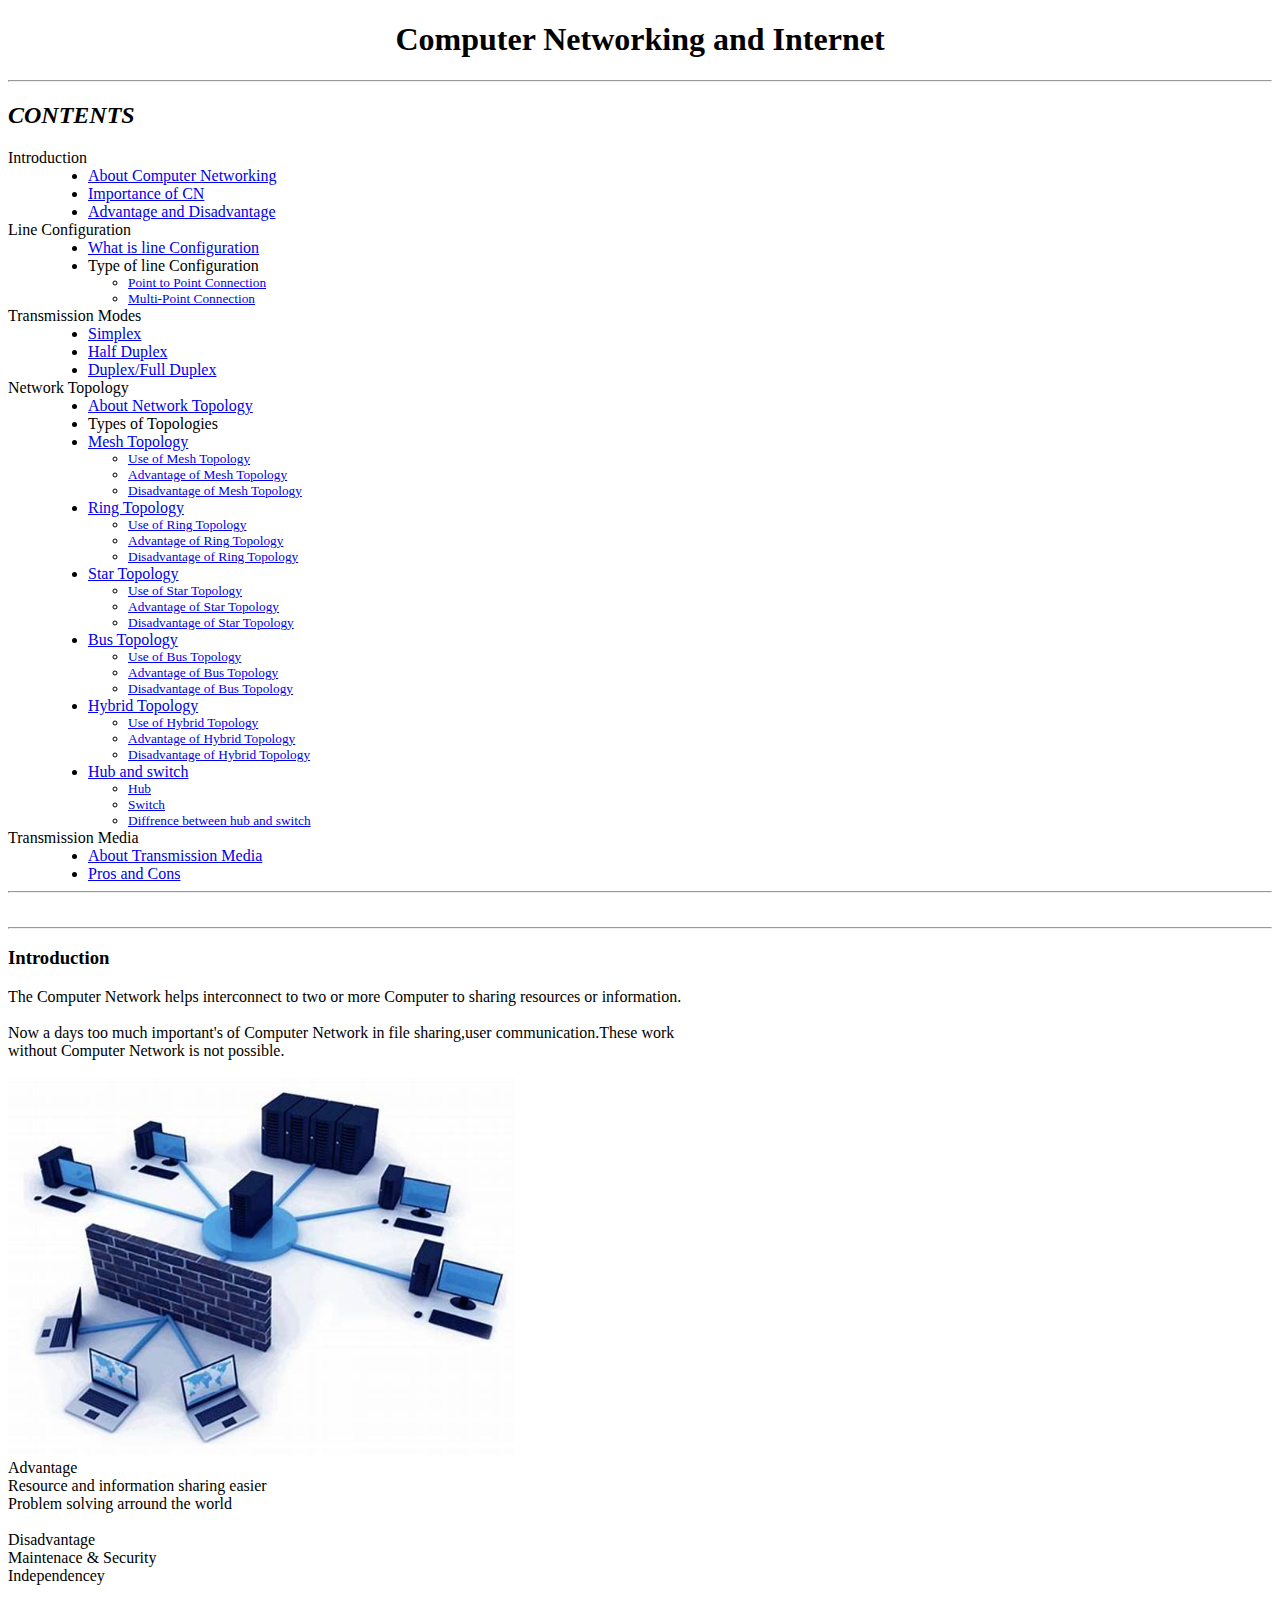
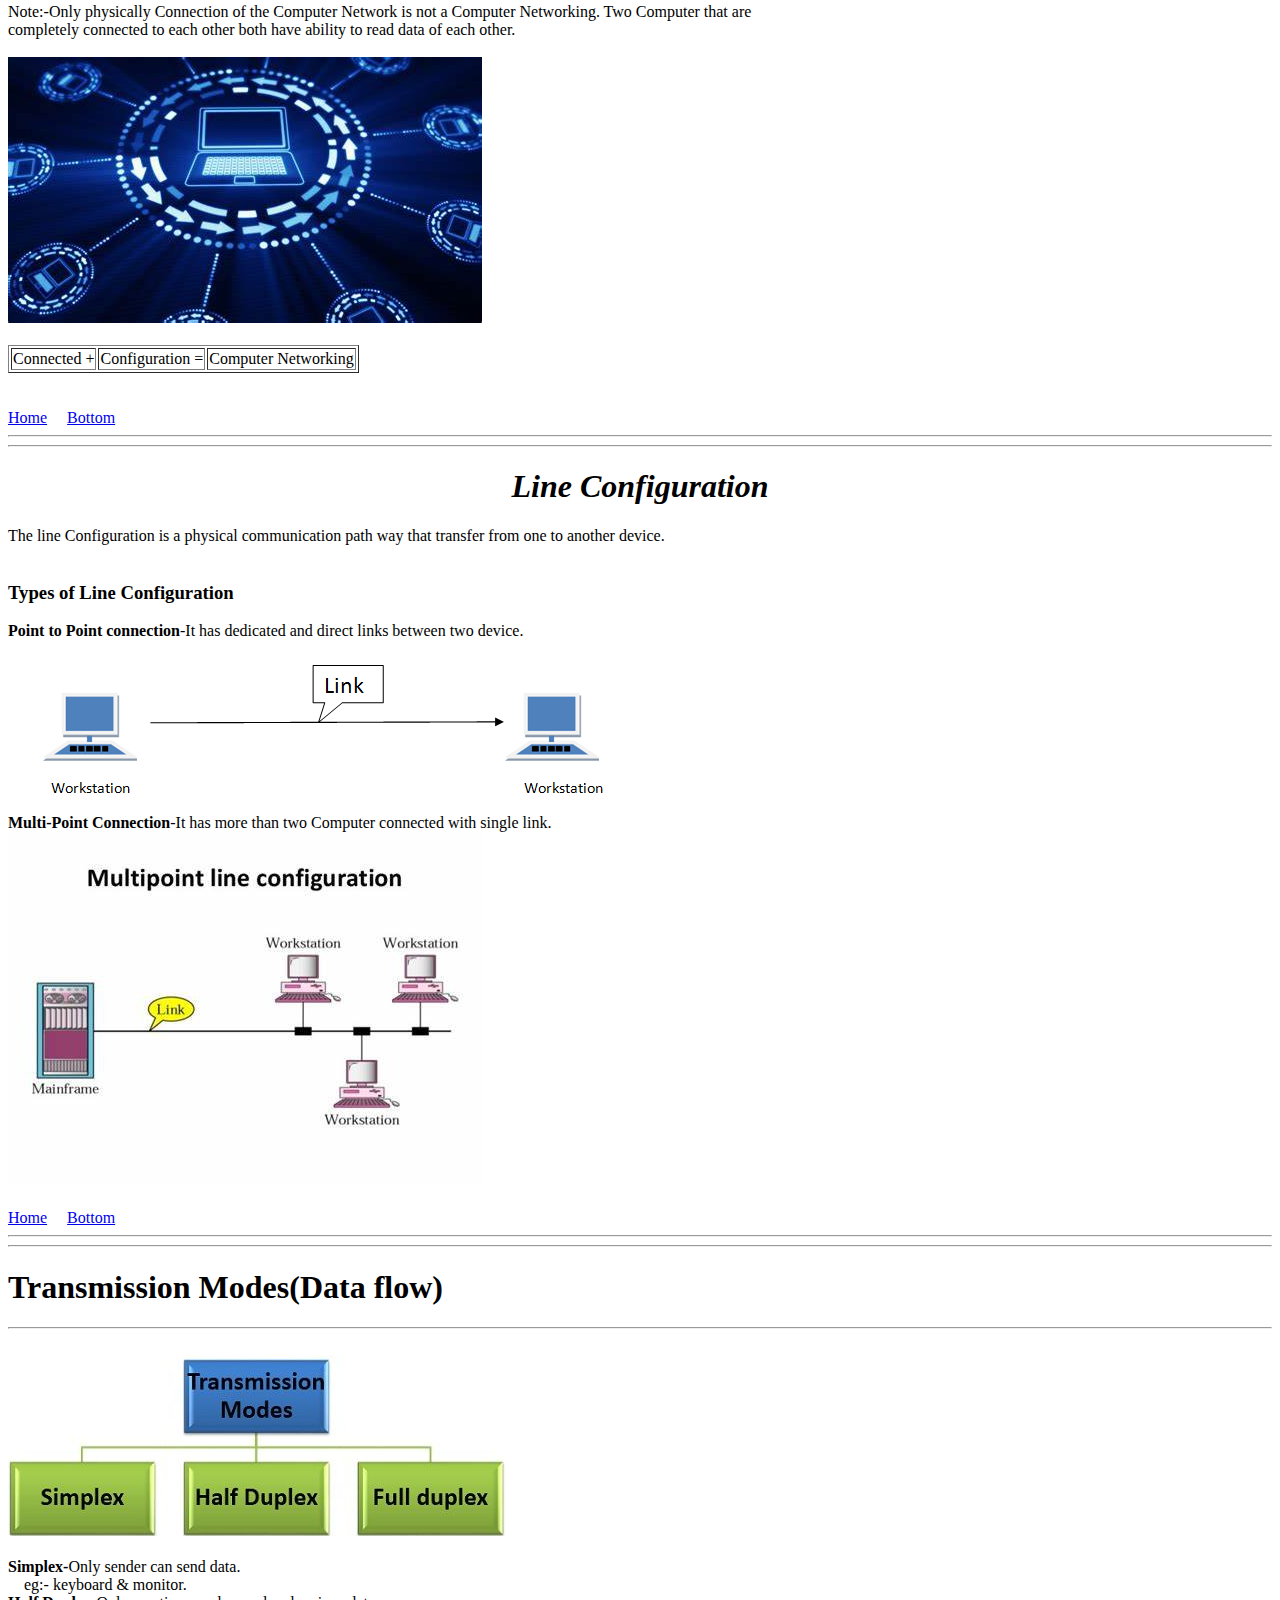
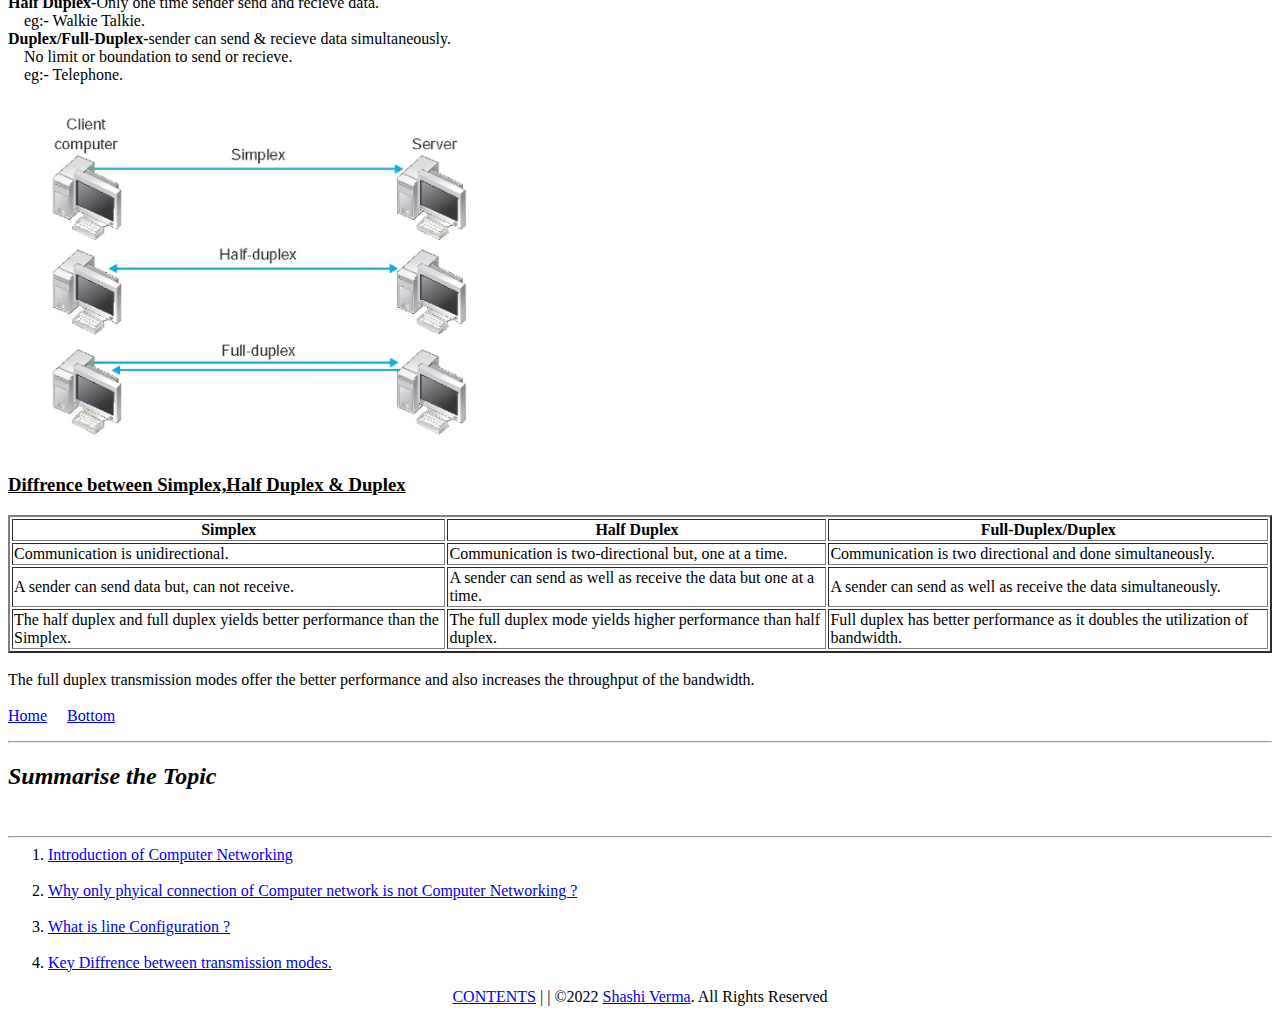
==== index.html @ 913f5e0c "Add files via upload" ====
<!DOCTYPE html>
<html lang="en">
<head>
    <meta charset="UTF-8">
    <meta http-equiv="X-UA-Compatible" content="IE=edge">
    <meta name="viewport" content="width=device-width, initial-scale=1.0">
    <title>Computer Networking and Internet</title>
</head>
<header><a name="Home"></a><h1 align="center">Computer Networking and Internet</h1>
    <hr></header>
<body>
    <p>
        <h2><i>CONTENTS</i></h2>
        
        <dl>
        
            <dt>Introduction</dt>
            <ul>
            <dd><li><a href="#About Computer Networking">About Computer Networking</a></li></dd>
            <dd><li><a href="#Importance of CN">Importance of CN</a></li></dd>
            <dd><li><a href="#Disadvantage">Advantage and Disadvantage</a></li></dd>
        </ul>
        <dt>Line Configuration</dt>
        <ul>
            <dd>
                <li><a href="#introofline">What is line Configuration</a></li>
                <li>Type of line Configuration
                <ul>
                <small><li><a href="#p2p">Point to Point Connection</a></li>
                <li><a href="#mp">Multi-Point Connection</a></li></small></ul></li>
            </dd>
        </ul>
        <dt>Transmission Modes</dt>
        <dd><ul>
            <li><a href="#Simplex">Simplex</a></li>
            <li><a href="#Half Duplex">Half Duplex</a></li>
            <li><a href="#Duplex">Duplex/Full Duplex</a></li>
        </ul></dd>
        <dt>Network Topology</dt>
        <dd><ul>
            <li><a href="#About Network Topology">About Network Topology</a></li>
            <li>Types of Topologies</li>
            <li><a href="#Mesh Topology">Mesh Topology</a>
            <ul><small>
                <li><a href="#Use of Mesh Topology">Use of Mesh Topology</a></li>
                <li><a href="#Advantage of Mesh Topology">Advantage of Mesh Topology</a></li>
                <li><a href="#Disadvantage of Mesh Topology">Disadvantage of Mesh Topology</a></li>
            </small></ul></li>
            <li><a href="#Ring Topology">Ring Topology</a>
                <ul><small>
                    <li><a href="#Use of Ring Topology">Use of Ring Topology</a></li>
                    <li><a href="#Advantage of Ring Topology">Advantage of Ring Topology</a></li>
                    <li><a href="#Disadvantage of Ring Topology">Disadvantage of Ring Topology</a></li>
                </small></ul></li></li>
            <li><a href="#Star Topology">Star Topology</a>
                <ul><small>
                    <li><a href="#Use of Star Topology">Use of Star Topology</a></li>
                    <li><a href="#Advantage of Star Topology">Advantage of Star Topology</a></li>
                    <li><a href="#Disadvantage of Star Topology">Disadvantage of Star Topology</a></li>
                </small></ul></li></li>
            <li><a href="#Bus Topology">Bus Topology</a>
                <ul><small>
                    <li><a href="#Use of Bus Topology">Use of Bus Topology</a></li>
                    <li><a href="#Advantage of Bus Topology">Advantage of Bus Topology</a></li>
                    <li><a href="#Disadvantage of Bus Topology">Disadvantage of Bus Topology</a></li>
                </small></ul></li></li>
            <li><a href="Hybrid Topology">Hybrid Topology</a>
                <ul><small>
                    <li><a href="#Use of Hybrid Topology">Use of Hybrid Topology</a></li>
                    <li><a href="#Advantage of Hybrid Topology">Advantage of Hybrid Topology</a></li>
                    <li><a href="#Disadvantage of Hybrid Topology">Disadvantage of Hybrid Topology</a></li>
                </small></ul></li></li>
            <li><a href="#Hub and switch">Hub and switch</a>
            <ul><small>
                <li><a href="Hub">Hub</a></li>
                <li><a href="#Switch">Switch</a></li>
                <li><a href="#Diffrence between Hub and sitch">Diffrence between hub and switch</a></li>
            </small></ul></li>
        </ul></dd>
        <dt>Transmission Media</dt>
        <dd><ul>
            <li><a href="#What is Transmisson Media">About Transmission Media</a></li>
            <li><a href="#Pros & Cons">Pros and Cons</a></li>
        </ul></dd>
        
       <!-- <dt>Signal</dt>
        <dd>
            <ul>
                <li><a href=""></a></li>
                <li><a href=""></a></li>
                <li><a href=""></a></li>
            </ul>
        </dd>
        <dt>OSI MODEL</dt>
        <dd>
            <ul>
                <li><a href=""></a></li>
                <li><a href=""></a></li>
                <li><a href=""></a></li>
                <li><a href=""></a></li>
                <li><a href=""></a></li>
                <li><a href=""></a></li>
                <li><a href=""></a></li>
                <li><a href=""></a></li>
            </ul>
        </dd>
        <dt>CSMA/CD and binary back off algorithm</dt>
        <dd>
            <ul><il>
                <li><a href=""></a></li>
                <li><a href=""></a></li>
                <li><a href=""></a></li>
            </ul></il>
        </dd>
        <dt>IP addressing & Subnet Masking</dt>
        <dd>
            <ul>
                <li><a href=""></a></li>
                <li><a href=""></a></li>
                <li><a href=""></a></li>
            </ul>
        </dd>
        <dt>SSL/TLS</dt>
        <dd>
            <ul>
                <li><a href=""></a></li>
                <li><a href=""></a></li>
                <li><a href=""></a></li>
            </ul>
        </dd>
        <dt>HTTP</dt>
        <dd>
            <ul>
               <li><a href=""></a></li>
               <li><a href=""></a></li>
               <li><a href=""></a></li>
               <li><a href=""></a></li>
               <li><a href=""></a></li>
            </ul>
        </dd>
        </dl> -->
        <hr><br><hr>
    </p>
    <div>
         <h3><a name="Introduction">Introduction</a></h3>
        <a name="About Computer Networking"></a>The Computer Network helps interconnect to two or more Computer to sharing resources or information. <br>


        <br>
        <a name="Importance of CN"></a>Now a days too much important's of Computer Network in file sharing,user communication.These work  <br>
        without Computer Network is not possible.
        <br>
        <br>
        <a href="./index.html"><img src="./OIP.jpg" alt="OIP img" width="40%"></a> <br>
        <a name="Advantage">Advantage</a><li>Resource and information sharing easier</li>
        <li>Problem solving arround the world</li><br>
        <a name="Disadvantage">Disadvantage</a><li>Maintenace & Security</li>
        <li>Independencey</li><br>
        Note:-<a name="phyicalconnection"></a>Only physically Connection of the Computer Network is not a Computer Networking. Two Computer that are <br>
        completely connected to each other both have ability to read data of each other. <br>  <br>
        <a href="#introduction"><img src="./Overview.jpg" alt="Computer Networking"></a><br> <br>
        <!-- &gt; &nbsp; Connected + Configuration = Computer Networking.  -->
        <table border="1">
             <tr><td>Connected +</td>
             <td>Configuration =</td>
             <td>Computer Networking</td></tr>
        </table><br> 
        <br>
        <a href="#Home">Home</a> &nbsp; &nbsp; <a href="#bottom">Bottom</a>
    </div><hr> <hr>
    <h1 align="center"><i>Line Configuration</i></h1>
    <p>
        <a name="introofline"></a>The line Configuration is a physical communication path way that transfer from one to another device. <br> <br>
        <a name="Typeofline"></a><h3>Types of Line Configuration</h3>
        <a name="p2p"></a><strong>Point to Point connection</strong>-It has dedicated and direct links between two device. <br> 
        <img src="./p2p.jpeg" alt="point to point"><br>
        <a name="mp"></a><strong>Multi-Point Connection</strong>-It has more than two Computer connected with single link. <br>
        <img src="./m2p.jpg" alt="Multi-Point"> <br><br>
        <a href="#Home">Home</a> &nbsp; &nbsp; <a href="#bottom">Bottom</a>
        <br>
        <hr><hr>
     </p>
     <p>
        <h1>Transmission Modes(Data flow)</h1><hr>
        <br>
        <img src="./transmission modes.jpg" alt="Modes"> <br> <br>
        <a name="Simplex"><strong>Simplex-</strong></a>Only sender can send data. <br>
        &nbsp; &nbsp; eg:- keyboard & monitor. <br>
        <a name="Half Duplex"><strong>Half Duplex-</strong></a>Only one time sender send and recieve data. <br>
        &nbsp; &nbsp;  eg:- Walkie Talkie. <br>
        <a name="Duplex"><strong>Duplex/Full-Duplex-</strong></a>sender can send & recieve data simultaneously. <br>
        &nbsp; &nbsp; No limit or boundation to send or recieve. <br>
        &nbsp; &nbsp; eg:- Telephone. <br> <br>
        <img src="./pic 3 mode.jpg" alt="Modes Image" width="37%"> <br> 
        <h3><a name="Diffrence modes"><u>Diffrence between Simplex,Half Duplex & Duplex</u></a></h3>
        <table border="2">
            <tr >
                <th>Simplex</th>
                <th>Half Duplex</th>
                <th>Full-Duplex/Duplex</th>
            </tr>
            <tr>
                <td>Communication is unidirectional.</td>
                <td>Communication is two-directional but, one at a time.</td>
                <td>Communication is two directional and done simultaneously.</td>
            </tr>
            <tr>
                <td>A sender can send data but, can not receive.</td>
                <td>A sender can send as well as receive the data but one at a time.</td>
                <td>A sender can send as well as receive the data simultaneously.</td>
            </tr>
            <tr>
                <td>The half duplex and full duplex yields better performance than the Simplex.</td>
                <td>The full duplex mode yields higher performance than half duplex.</td>
                <td>Full duplex has better performance as it doubles the utilization of bandwidth.</td>
            </tr>
        </table>
        <br>
        The full duplex transmission modes offer the better performance and also increases the throughput of the bandwidth.
        <br> <br>
        <a href="#Home">Home</a> &nbsp; &nbsp; <a href="#bottom">Bottom</a>
     </p>
       <p> 
       <hr> <h2><i>Summarise the Topic</i></h2>
        <br><hr>
        <ol>
        <li><a href="#Introduction">Introduction of Computer Networking</a></li><br>
        <li><a href="#phyicalconnection">Why only phyical connection of Computer network is not Computer Networking ?</li></a> <br>
        <li><a href="#introofline">What is line Configuration ?</a></li> <br>
        <li><a href="Diffrence modes">Key Diffrence between transmission modes.</a></li>
        </ol>
        <a name="bottom"></a>
    </p>
</body>
<footer align="center"><a href="#Home">CONTENTS</a> |  | ©2022 <a href="https://github.com/Shashiverm" target="_blank">Shashi Verma</a>. All Rights Reserved</footer>
</html>
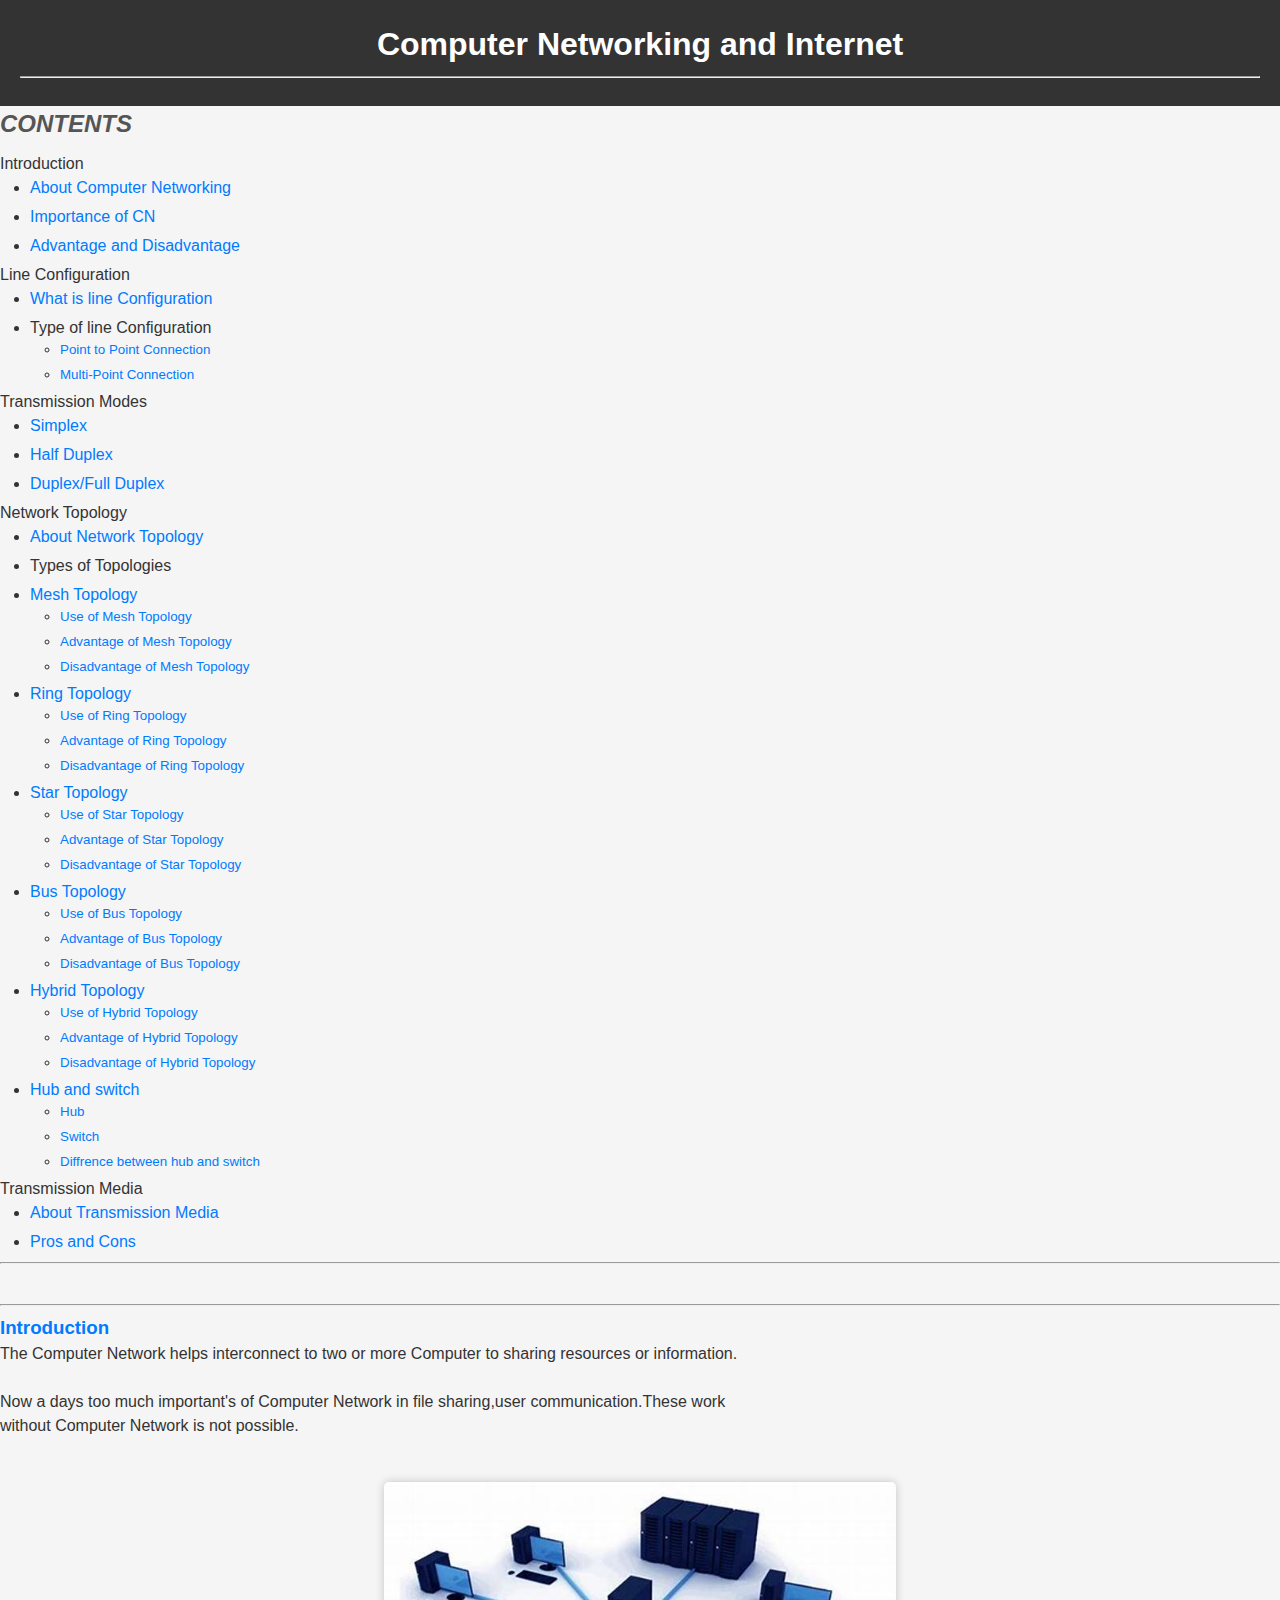
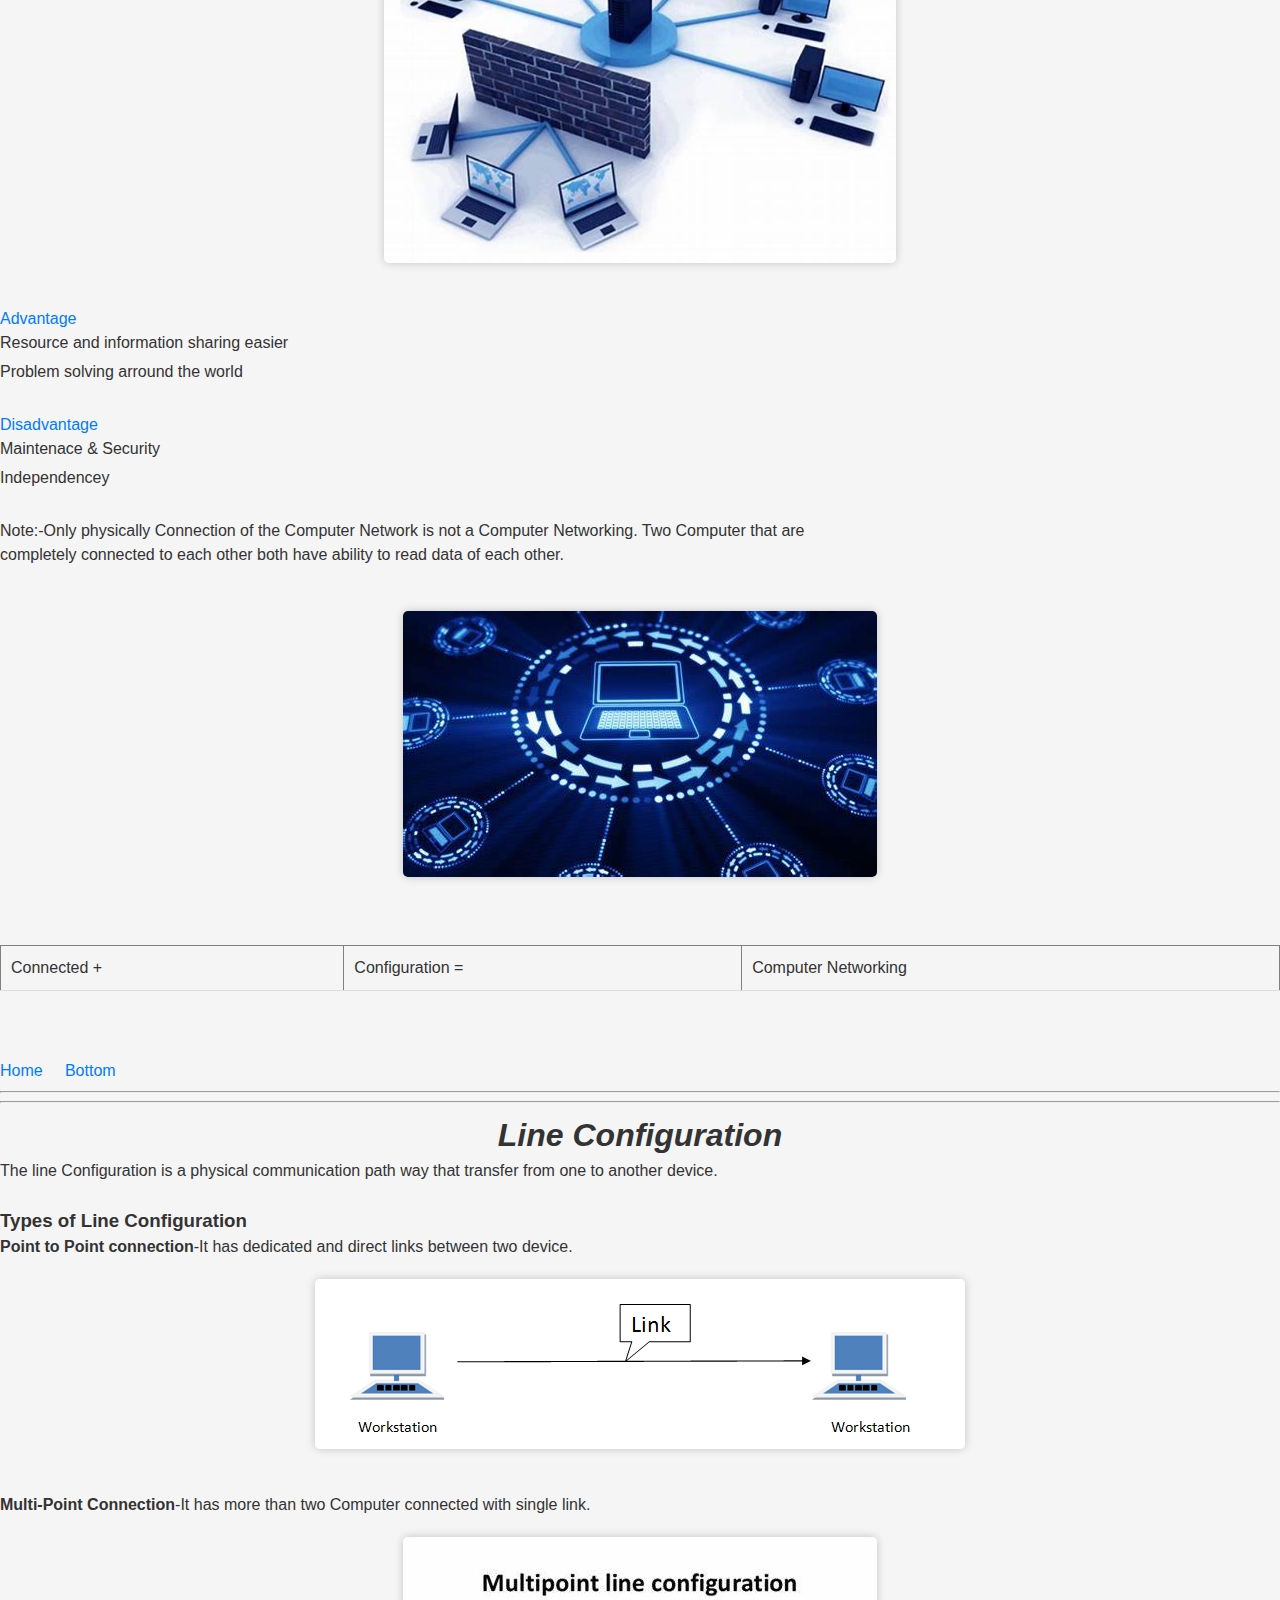
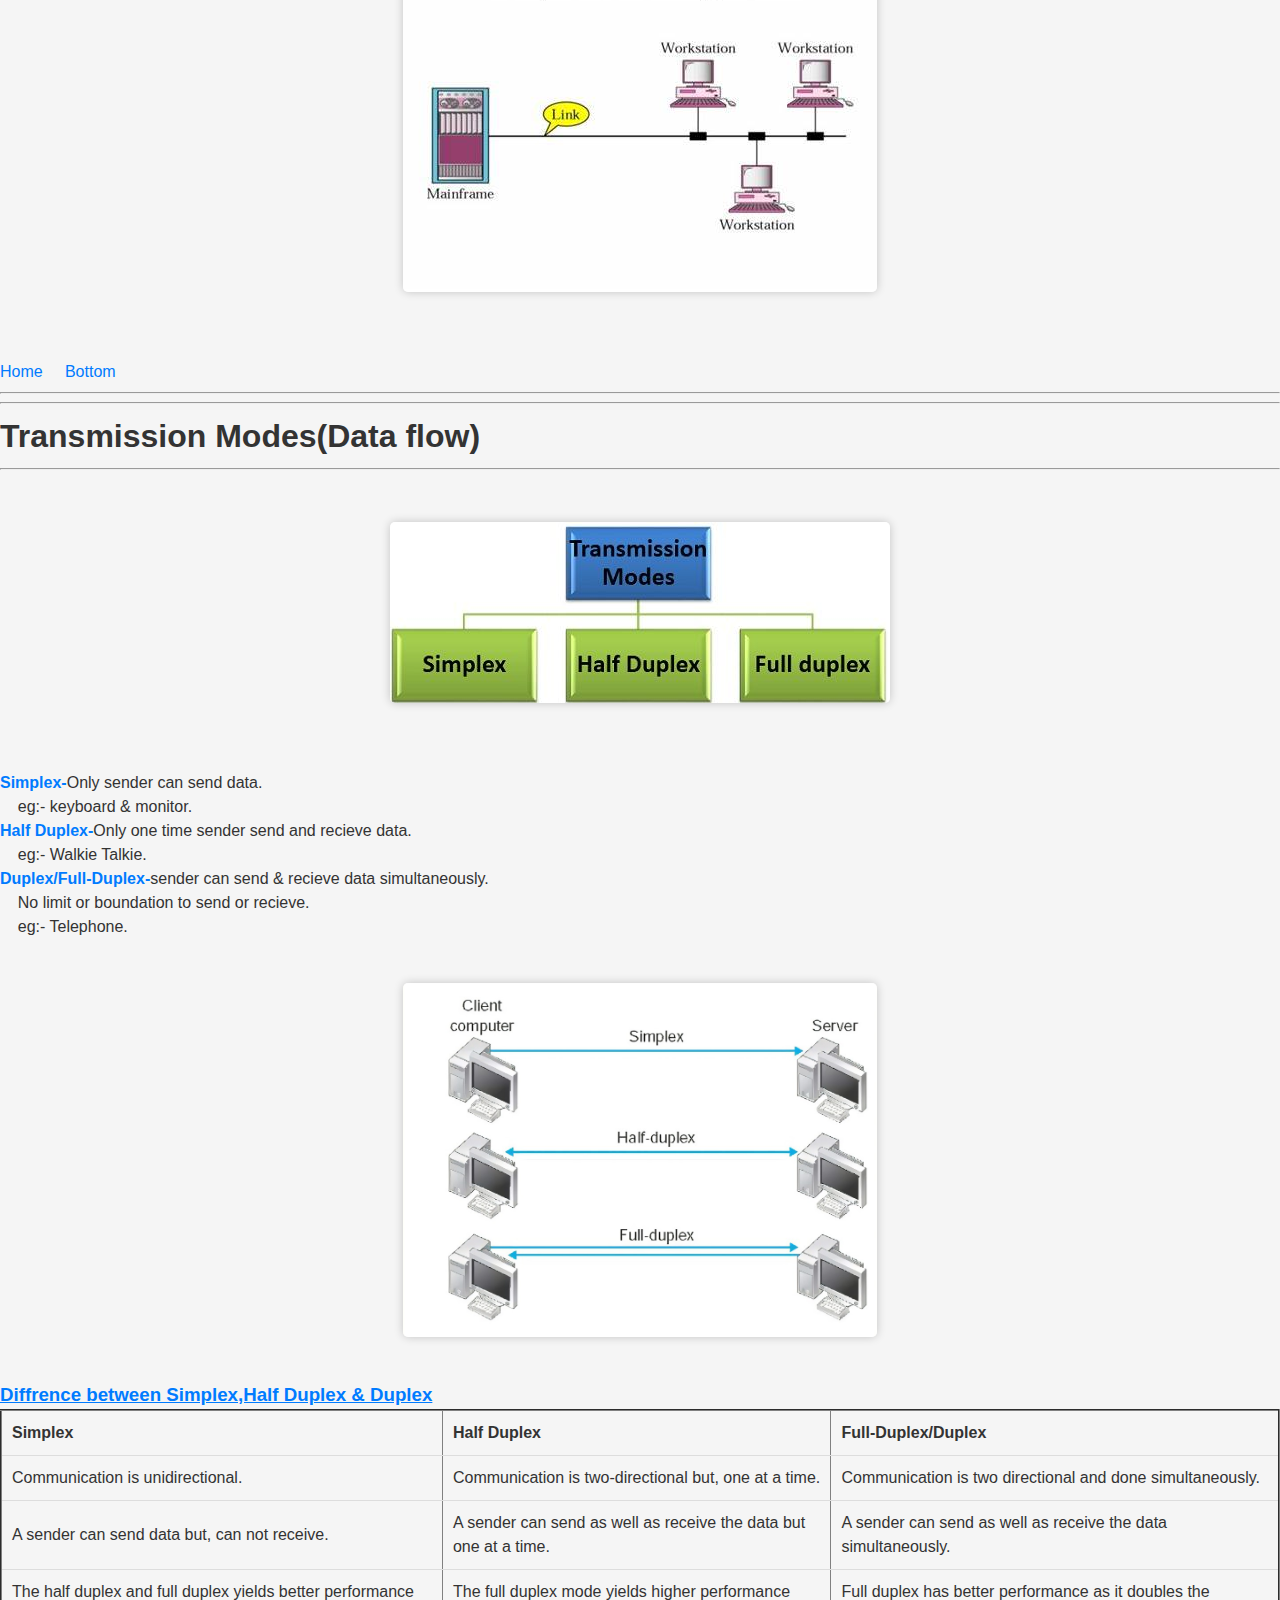
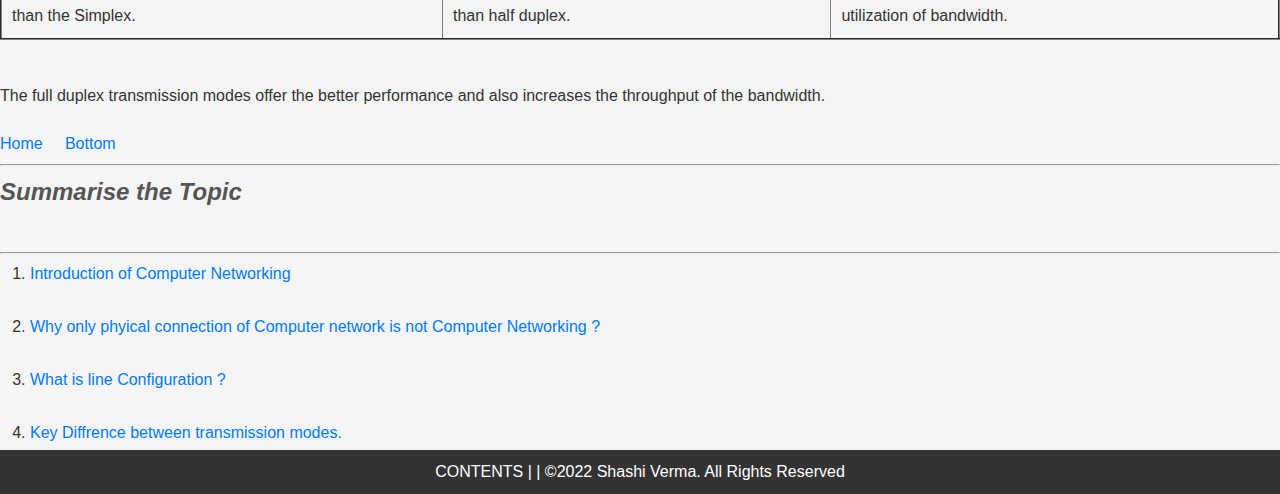
==== commit 24f0af04: "Update index.html" ====
--- a/index.html
+++ b/index.html
@@ -4,6 +4,8 @@
     <meta charset="UTF-8">
     <meta http-equiv="X-UA-Compatible" content="IE=edge">
     <meta name="viewport" content="width=device-width, initial-scale=1.0">
+    <link rel="stylesheet" href="style.css">
+    <link rel="stylesheet" href="https://cdnjs.cloudflare.com/ajax/libs/font-awesome/6.5.2/css/all.min.css">
     <title>Computer Networking and Internet</title>
 </head>
 <header><a name="Home"></a><h1 align="center">Computer Networking and Internet</h1>
@@ -233,4 +235,4 @@
     </p>
 </body>
 <footer align="center"><a href="#Home">CONTENTS</a> |  | ©2022 <a href="https://github.com/Shashiverm" target="_blank">Shashi Verma</a>. All Rights Reserved</footer>
-</html>+</html>
--- a/style.css
+++ b/style.css
@@ -0,0 +1,128 @@
+/* Reset some default styles */
+body, h1, h2, h3, p, ul, ol, li, dd, dt, dl {
+    margin: 0;
+    padding: 0;
+}
+
+/* Global styles */
+body {
+    font-family: Arial, sans-serif;
+    line-height: 1.5;
+    background-color: #f5f5f5;
+    color: #333;
+}
+
+header {
+    background-color: #333;
+    color: #fff;
+    padding: 20px;
+    text-align: center;
+}
+
+nav {
+    background-color: #555;
+    color: #fff;
+    padding: 10px;
+    text-align: center;
+}
+
+nav a {
+    color: #fff;
+    text-decoration: none;
+    padding: 10px;
+    transition: background-color 0.3s ease;
+}
+
+nav a:hover {
+    background-color: #777;
+}
+
+main {
+    max-width: 800px;
+    margin: 20px auto;
+    padding: 20px;
+    background-color: #fff;
+    box-shadow: 0 0 10px rgba(0, 0, 0, 0.1);
+}
+
+section {
+    margin-bottom: 40px;
+}
+
+h2 {
+    margin-bottom: 10px;
+    color: #555;
+}
+
+ul, ol {
+    margin-left: 30px;
+}
+
+li {
+    margin-bottom: 5px;
+}
+
+a {
+    color: #007bff;
+    text-decoration: none;
+    transition: color 0.3s ease;
+}
+
+a:hover {
+    color: #0056b3;
+}
+
+img {
+    max-width: 100%;
+    height: auto;
+    display: block;
+    margin: 20px auto;
+    border-radius: 5px;
+    box-shadow: 0 0 10px rgba(0, 0, 0, 0.2);
+    transition: transform 0.3s ease;
+}
+
+img:hover {
+    transform: scale(1.05);
+}
+
+table {
+    width: 100%;
+    border-collapse: collapse;
+    margin-bottom: 20px;
+}
+
+th, td {
+    padding: 10px;
+    text-align: left;
+    border-bottom: 1px solid #ddd;
+}
+
+th {
+    background-color: #f5f5f5;
+}
+
+footer {
+    background-color: #333;
+    color: #fff;
+    padding: 10px;
+    text-align: center;
+}
+
+footer a {
+    color: #fff;
+}
+
+/* Animations */
+@keyframes fadeIn {
+    from {
+        opacity: 0;
+    }
+    to {
+        opacity: 1;
+    }
+}
+
+section {
+    animation: fadeIn 1s ease;
+}
